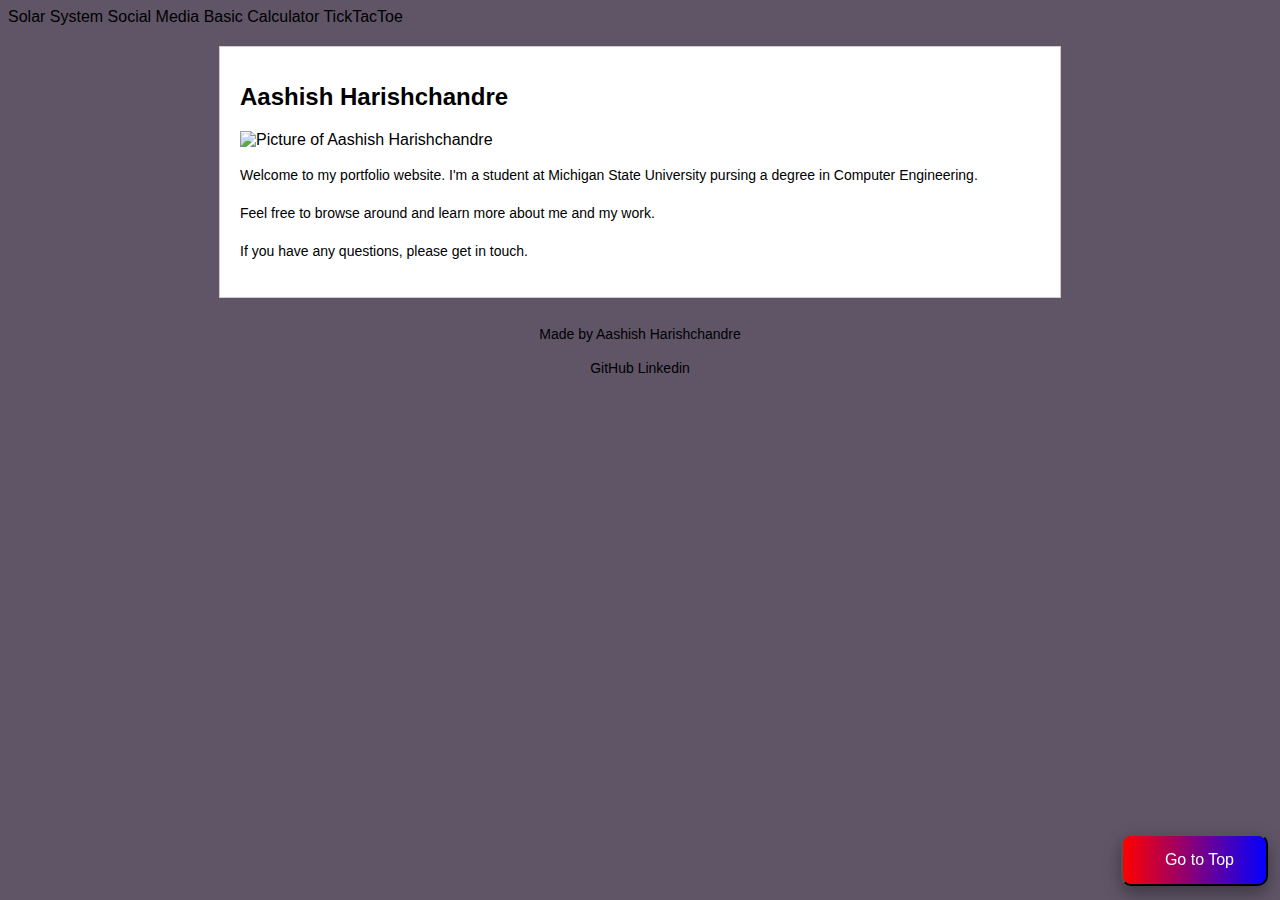
==== index.html @ 95f7ba2d "Update index.html" ====
<!DOCTYPE html>

<a href="/SolarSystem/solarsystem.html" targets="_blank">Solar System</a>
<a href="/SocialMedia/text.html" targets="_blank">Social Media</a>
<a href="/Calculator/calc.html" targets="_blank">Basic Calculator</a>
<a href="/TickTacToe/TickTacToe.py" targets="_blank">TickTacToe</a>


<html>
<head>
    <meta charset="utf-8" />
    <title>Portfolio Website</title>
    <style>
        body {
            background: #5f5567;
            font-family: sans-serif;
        }
        #container {
            width: 800px;
            margin: 20px auto 0;
            padding: 20px;
            background: #ffffff;
            border: 1px solid #cccccc;
        }
        footer {
        background-color: #5f5567;
        padding: 10px;
        text-align: center;
        font-size: 14px;
        }
        h1 {
            font-size: 24px;
            color: #000000;
            margin-bottom: 20px;
        }
        p {
            font-size: 14px;
            color: #000000;
            line-height: 24px;
        }
        a {
            color: #000000;
            text-decoration: none;
        }
        a:hover {
            text-decoration: underline;
        }
    </style>
</head>
<body>
    <div id="container">
        <h1>Aashish Harishchandre</h1>
        <img src="https://hatrabbits.com/wp-content/uploads/2017/01/random.jpg" alt="Picture of Aashish Harishchandre">
        <p>Welcome to my portfolio website. I'm a student at Michigan State University pursing a degree in Computer Engineering.</p>
        <p>Feel free to browse around and learn more about me and my work.</p>
        <p>If you have any questions, please <a href="mailto:harishch@msu.edu">get in touch</a>.</p>
    </div>
    <footer>  
        <p>Made by Aashish Harishchandre</p>
        <a href="https://github.com/AashishH15">GitHub</a>
        <a href="https://www.linkedin.com/in/aashish-harishchandre/">Linkedin</a>
      </footer>
    <button id="top-button" style="position:fixed; bottom:10px; right:10px;
    background: linear-gradient(to right, #ff0000, #0400ff); /* Adding a gradient background */
    color: rgb(255, 255, 255);
    padding: 15px 32px;
    text-align: center;
    text-decoration: none;
    display: inline-block;
    font-size: 16px;
    margin: 4px 2px;
    cursor: pointer;
    border-radius: 10px; /* Rounded corners */
    box-shadow: 0 8px 16px 0 rgba(0,0,0,0.2), 0 6px 20px 0 rgba(0,0,0,0.19); /* Adding shadows to the button */
    transform: scale(1); /*  To avoid button transform on page load */
    transition: all 0.3s ease-in-out; /* Adding a transition effect */
">
    <i class="fa fa-arrow-up" style="margin-right: 10px;"></i> Go to Top
</button>

</body>
</html>
<script>

    function scrollToElement(element) {
        window.scroll({
            behavior: 'smooth',
            left: 0,
            top: element.offsetTop
        });
    }

    const containers = document.querySelectorAll('#container');

    for (let i = 0; i < containers.length; i++) {
        containers[i].addEventListener('click', () => {
            const nextContainer = containers[i + 1]
            if (nextContainer) {
                scrollToElement(nextContainer);
            }
        });
    }
    
    const topButton = document.getElementById('top-button');
    topButton.addEventListener('click', () => {
        scrollToElement(document.body);
    });
</script>
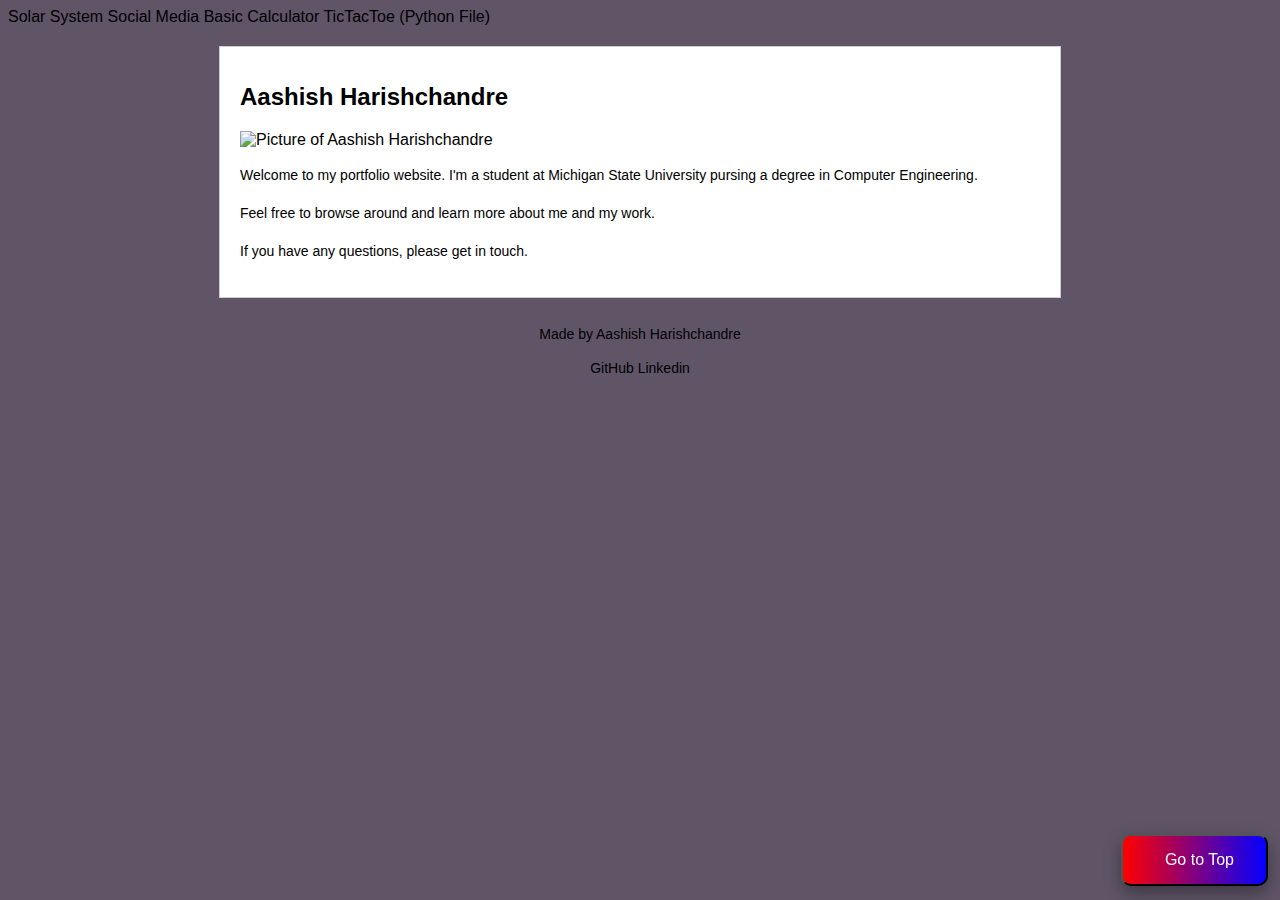
==== commit f84319b8: "Wording Updates" ====
--- a/index.html
+++ b/index.html
@@ -3,7 +3,7 @@
 <a href="/SolarSystem/solarsystem.html" targets="_blank">Solar System</a>
 <a href="/SocialMedia/text.html" targets="_blank">Social Media</a>
 <a href="/Calculator/calc.html" targets="_blank">Basic Calculator</a>
-<a href="/TickTacToe/TickTacToe.py" targets="_blank">TickTacToe</a>
+<a href="/TickTacToe/TickTacToe.py" targets="_blank">TicTacToe (Python File)</a>
 
 
 <html>
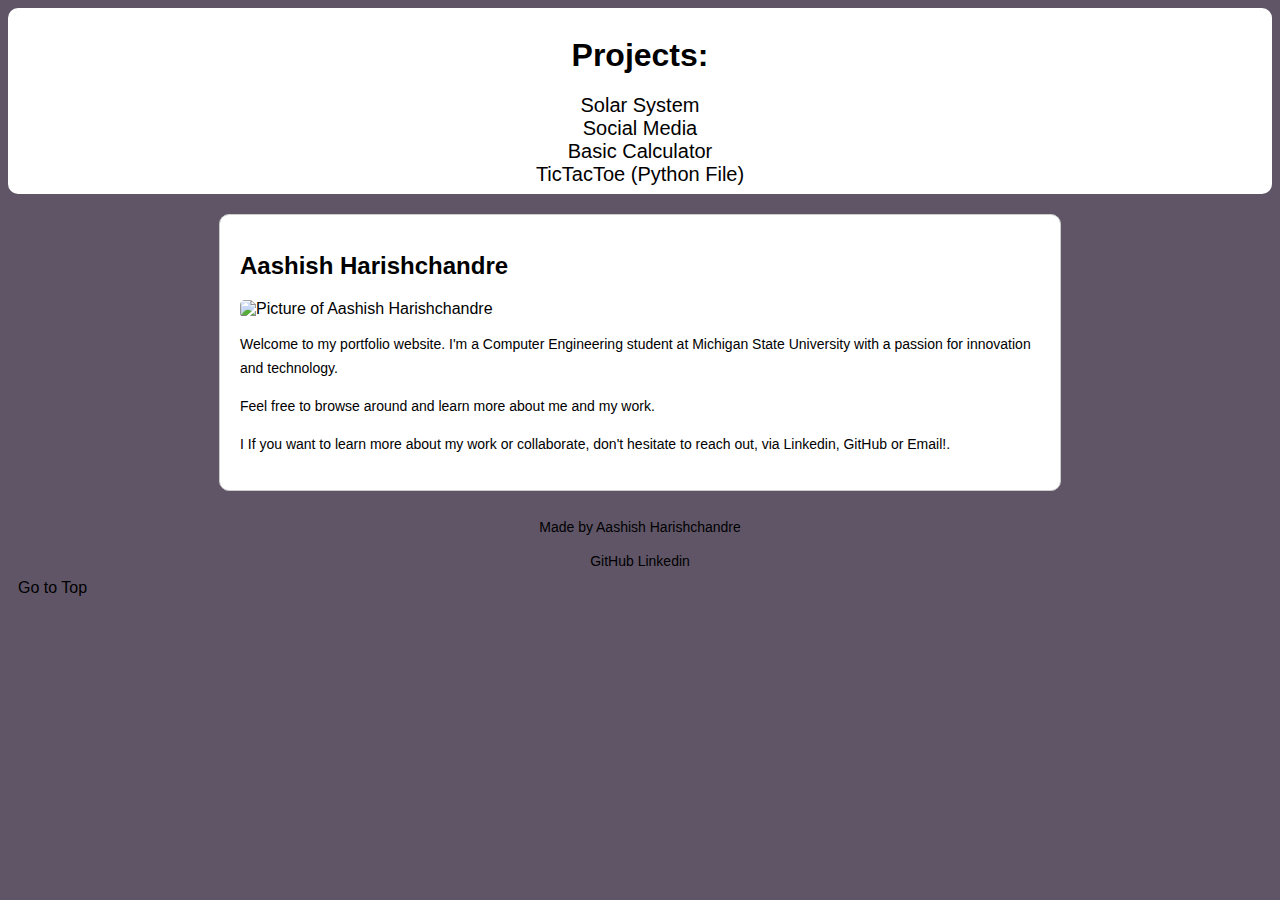
==== commit 94b88519: "Update index.html" ====
--- a/index.html
+++ b/index.html
@@ -1,10 +1,11 @@
 <!DOCTYPE html>
-
-<a href="/SolarSystem/solarsystem.html" targets="_blank">Solar System</a>
-<a href="/SocialMedia/text.html" targets="_blank">Social Media</a>
-<a href="/Calculator/calc.html" targets="_blank">Basic Calculator</a>
+<header>
+    <h1 style="font-size: 2rem;">Projects:</h1>
+<a href="/SolarSystem/solarsystem.html" targets="_blank">Solar System</a><br>
+<a href="/SocialMedia/text.html" targets="_blank">Social Media</a><br>
+<a href="/Calculator/calc.html" targets="_blank">Basic Calculator</a><br>
 <a href="/TickTacToe/TickTacToe.py" targets="_blank">TicTacToe (Python File)</a>
-
+</header>
 
 <html>
 <head>
@@ -20,7 +21,16 @@
             margin: 20px auto 0;
             padding: 20px;
             background: #ffffff;
+            border-radius: 10px;
             border: 1px solid #cccccc;
+        }
+        header {
+        font-family: Helvetica;
+        background-color: #ffffff;
+        padding: 8px;
+        font-size: 20px;
+        border-radius: 10px;
+        text-align: center;
         }
         footer {
         background-color: #5f5567;
@@ -45,36 +55,39 @@
         a:hover {
             text-decoration: underline;
         }
+        img {
+            border-radius: 5px;
+        }
     </style>
 </head>
 <body>
     <div id="container">
         <h1>Aashish Harishchandre</h1>
         <img src="https://hatrabbits.com/wp-content/uploads/2017/01/random.jpg" alt="Picture of Aashish Harishchandre">
-        <p>Welcome to my portfolio website. I'm a student at Michigan State University pursing a degree in Computer Engineering.</p>
+        <p>Welcome to my portfolio website. I'm a Computer Engineering student at Michigan State University with a passion for innovation and technology.</p>
         <p>Feel free to browse around and learn more about me and my work.</p>
-        <p>If you have any questions, please <a href="mailto:harishch@msu.edu">get in touch</a>.</p>
+        <p>I If you want to learn more about my work or collaborate, don't hesitate to reach out, via Linkedin, GitHub or <a href="mailto:harishch@msu.edu">Email!</a>.</p>
     </div>
     <footer>  
         <p>Made by Aashish Harishchandre</p>
         <a href="https://github.com/AashishH15">GitHub</a>
         <a href="https://www.linkedin.com/in/aashish-harishchandre/">Linkedin</a>
       </footer>
-    <button id="top-button" style="position:fixed; bottom:10px; right:10px;
+    <!-- <button id="top-button" style="position:fixed; bottom:10px; right:10px;
     background: linear-gradient(to right, #ff0000, #0400ff); /* Adding a gradient background */
     color: rgb(255, 255, 255);
-    padding: 15px 32px;
+    padding: 15px 15px;
     text-align: center;
     text-decoration: none;
     display: inline-block;
     font-size: 16px;
-    margin: 4px 2px;
+    margin: 4px 4px;
     cursor: pointer;
     border-radius: 10px; /* Rounded corners */
     box-shadow: 0 8px 16px 0 rgba(0,0,0,0.2), 0 6px 20px 0 rgba(0,0,0,0.19); /* Adding shadows to the button */
     transform: scale(1); /*  To avoid button transform on page load */
     transition: all 0.3s ease-in-out; /* Adding a transition effect */
-">
+"> -->
     <i class="fa fa-arrow-up" style="margin-right: 10px;"></i> Go to Top
 </button>
 
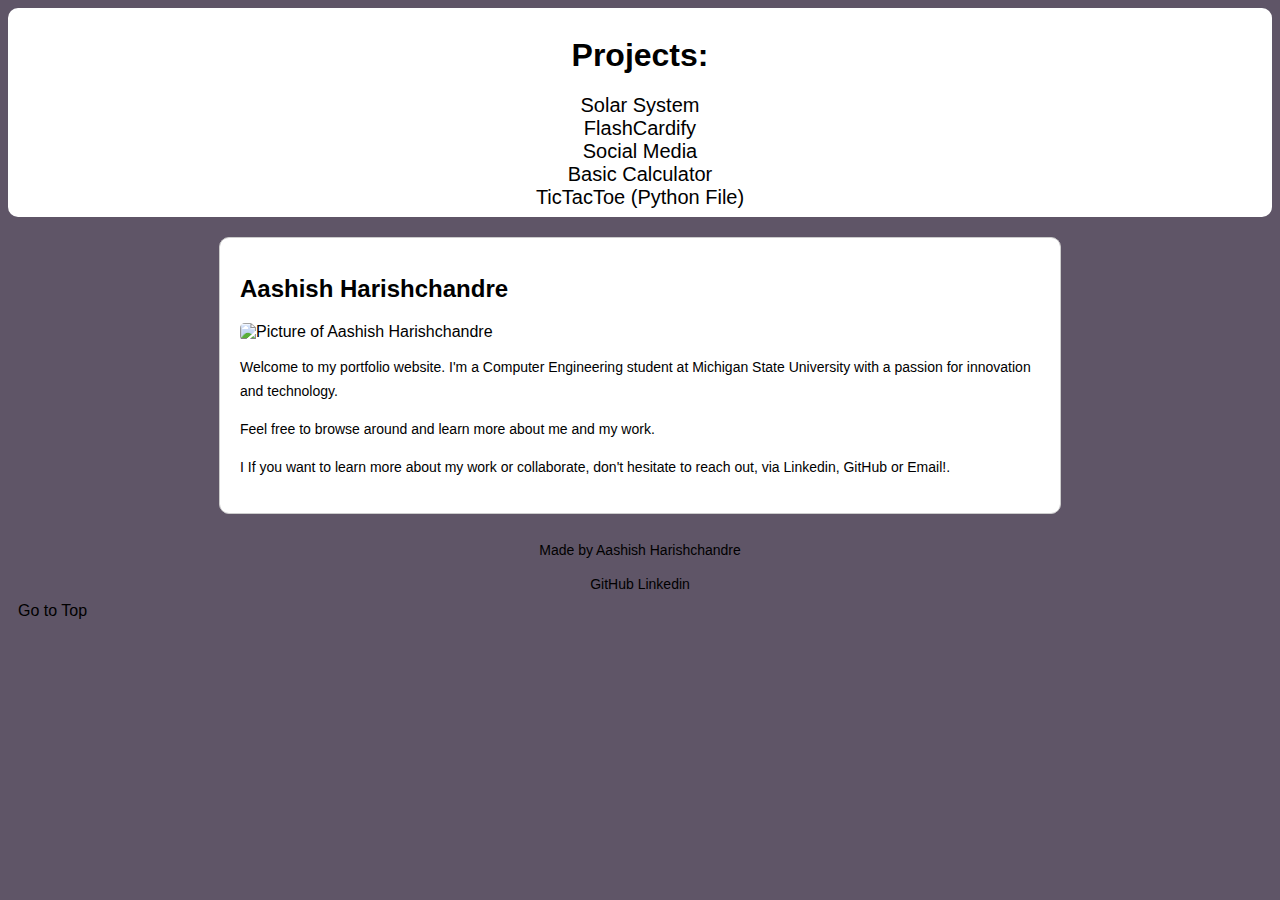
==== commit dcd06554: "Flashcardify" ====
--- a/index.html
+++ b/index.html
@@ -2,6 +2,7 @@
 <header>
     <h1 style="font-size: 2rem;">Projects:</h1>
 <a href="/SolarSystem/solarsystem.html" targets="_blank">Solar System</a><br>
+<a href="/Flashcardify/Flashcard.html" targets="_blank">FlashCardify</a><br>
 <a href="/SocialMedia/text.html" targets="_blank">Social Media</a><br>
 <a href="/Calculator/calc.html" targets="_blank">Basic Calculator</a><br>
 <a href="/TickTacToe/TickTacToe.py" targets="_blank">TicTacToe (Python File)</a>
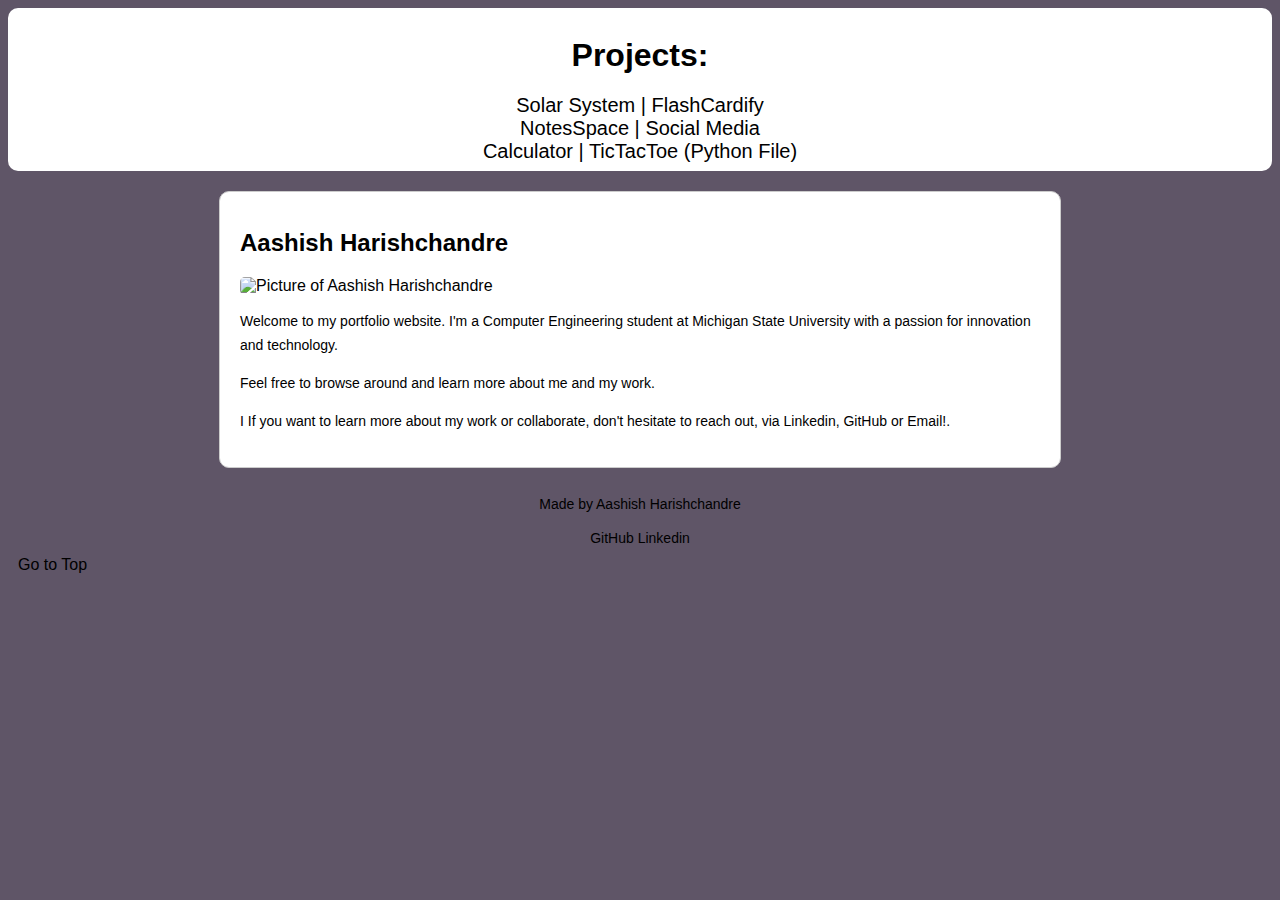
==== commit bc404a6f: "NotesSpace" ====
--- a/index.html
+++ b/index.html
@@ -1,11 +1,12 @@
 <!DOCTYPE html>
 <header>
     <h1 style="font-size: 2rem;">Projects:</h1>
-<a href="/SolarSystem/solarsystem.html" targets="_blank">Solar System</a><br>
-<a href="/Flashcardify/Flashcard.html" targets="_blank">FlashCardify</a><br>
-<a href="/SocialMedia/text.html" targets="_blank">Social Media</a><br>
-<a href="/Calculator/calc.html" targets="_blank">Basic Calculator</a><br>
-<a href="/TickTacToe/TickTacToe.py" targets="_blank">TicTacToe (Python File)</a>
+<a href="/SolarSystem/solarsystem.html" target="_blank">Solar System |</a>
+<a href="/Flashcardify/Flashcard.html" target="_blank">FlashCardify</a><br>
+<a href="/NotesSpace/NotesSpace.html" target="_blank">NotesSpace |</a>
+<a href="/SocialMedia/text.html" target="_blank">Social Media</a><br>
+<a href="/Calculator/calc.html" target="_blank"> Calculator |</a>
+<a href="/TickTacToe/TickTacToe.py" target="_blank">TicTacToe (Python File)</a>
 </header>
 
 <html>
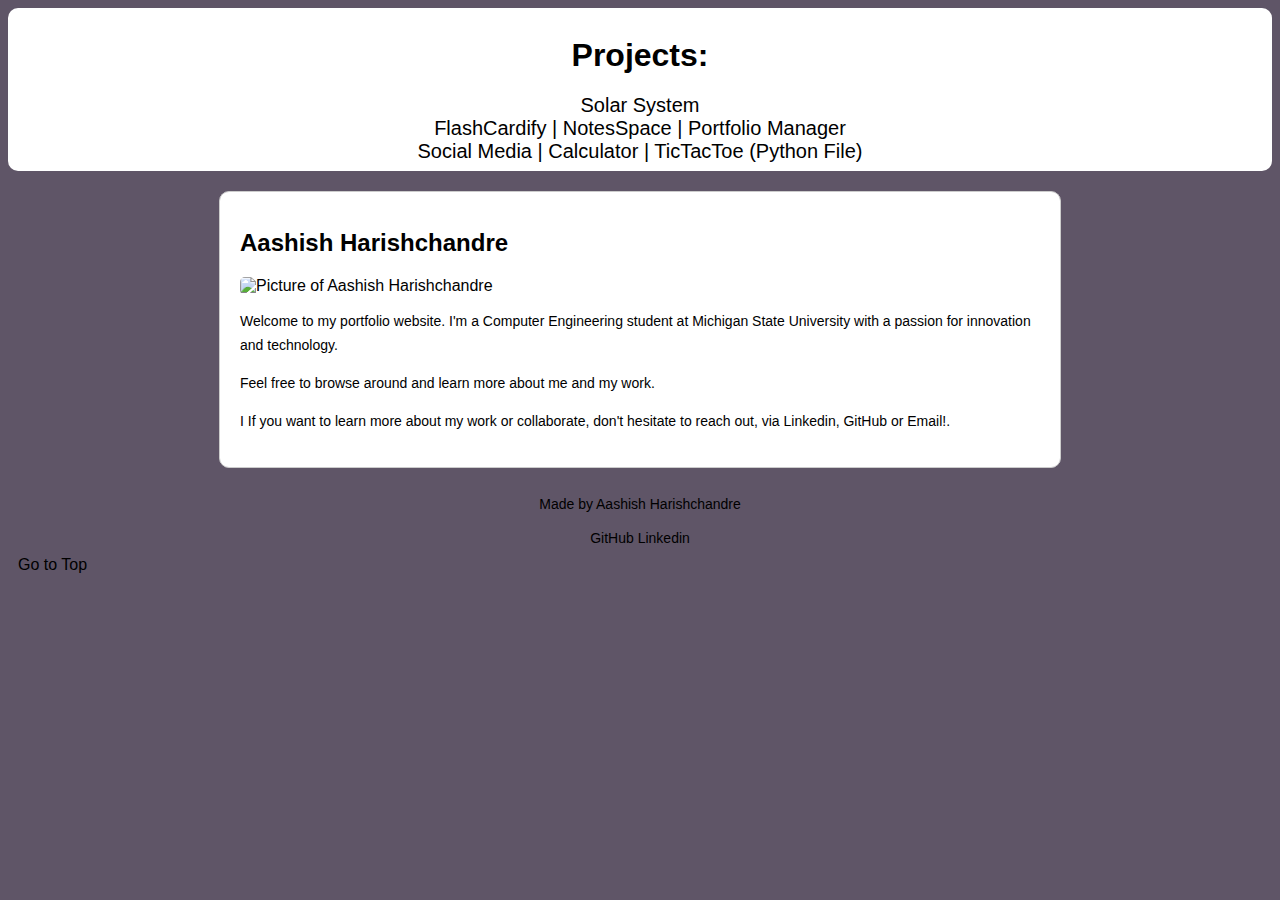
==== commit fba5f926: "Flash Implantation" ====
--- a/index.html
+++ b/index.html
@@ -1,10 +1,11 @@
 <!DOCTYPE html>
 <header>
     <h1 style="font-size: 2rem;">Projects:</h1>
-<a href="/SolarSystem/solarsystem.html" target="_blank">Solar System |</a>
-<a href="/Flashcardify/Flashcard.html" target="_blank">FlashCardify</a><br>
+<a href="/SolarSystem/solarsystem.html" target="_blank">Solar System</a><br>
+<a href="/Flashcardify/Flashcard.html" target="_blank">FlashCardify |</a>
 <a href="/NotesSpace/NotesSpace.html" target="_blank">NotesSpace |</a>
-<a href="/SocialMedia/text.html" target="_blank">Social Media</a><br>
+<a href="/Porfolio Manager/app.py" target="_blank">Portfolio Manager</a><br>
+<a href="/SocialMedia/text.html" target="_blank">Social Media |</a>
 <a href="/Calculator/calc.html" target="_blank"> Calculator |</a>
 <a href="/TickTacToe/TickTacToe.py" target="_blank">TicTacToe (Python File)</a>
 </header>
